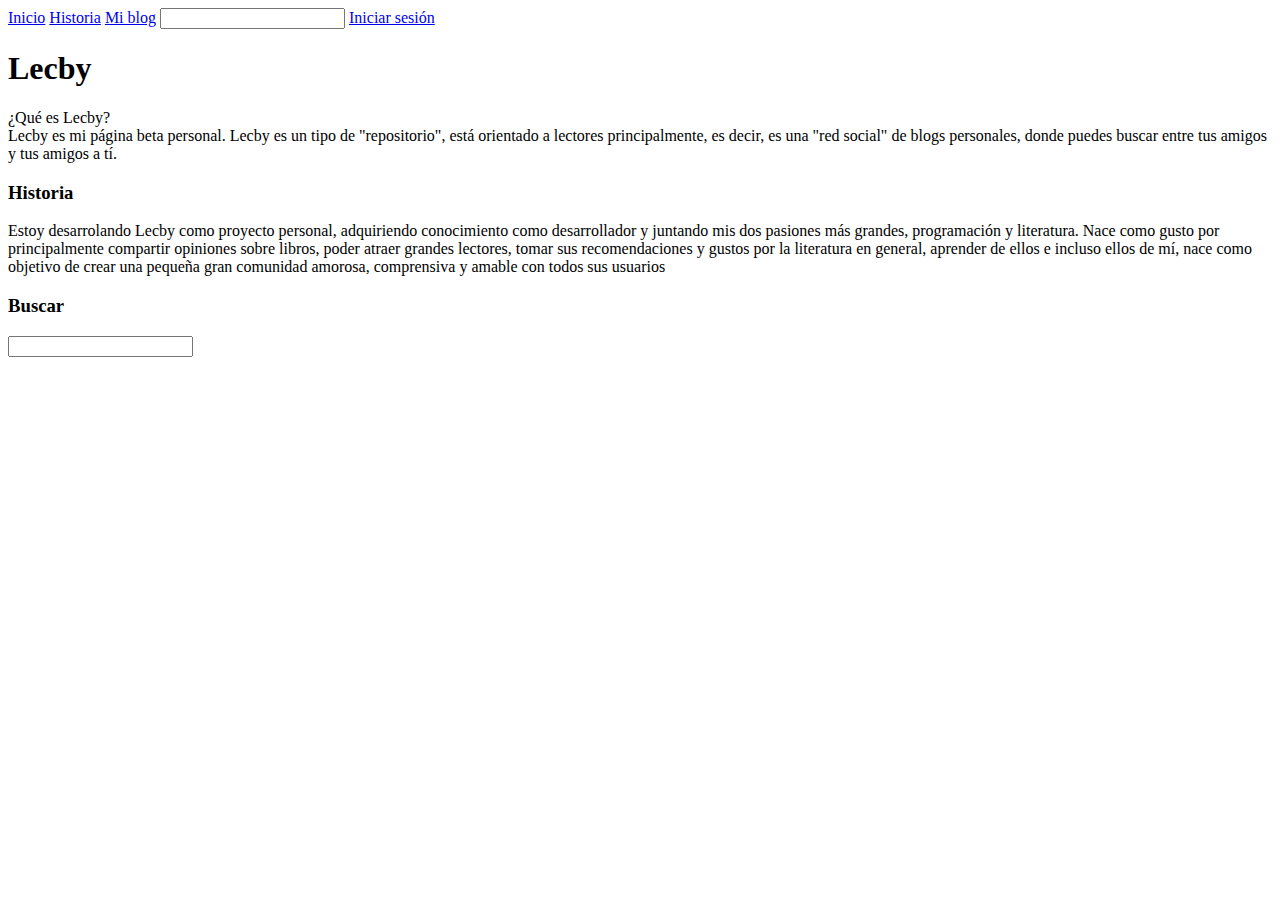
==== Index.html @ d479fe33 "Add files via upload" ====
<!DOCTYPE html>
<html lang="es">
<head>
    <meta charset="UTF-8">
    <meta name="viewport" content="width=device-width, initial-scale=1.0">
    <meta http-equiv="X-UA-Compatible" content="ie=edge">
    <link rel="stylesheet" href="../Assets/css/Syles.css">
    <link rel="icon" href="../Assets/img/moon.ico">
    <!-- <p>&#x1F311;</p>
    <p>&#127765;</p> -->
    <title>Lecby</title>
</head>
<body>
    <header>
        <nav>
            <a href="#">Inicio</a>
            <a href="#">Historia</a>
            <a href="#">Mi blog</a>
            <input type="search" name="" id="NavInput"/>
            <a href="#">Iniciar sesión</a>
        </nav>
    </header>
    <h1>Lecby</h1>
        <p>¿Qué es Lecby?<br>Lecby es mi página beta personal. Lecby es un tipo de "repositorio", está orientado a lectores principalmente, es decir, es una "red social" de blogs personales, donde puedes buscar entre tus amigos y tus amigos a tí.</p>
    <h3>Historia</h3>
        <p>Estoy desarrolando Lecby como proyecto personal, adquiriendo conocimiento como desarrollador y juntando mis dos pasiones más grandes, programación y literatura. Nace como gusto por principalmente compartir opiniones sobre libros, poder atraer grandes lectores, tomar sus recomendaciones y gustos por la literatura en general, aprender de ellos e incluso ellos de mí, nace como objetivo de crear una pequeña gran comunidad amorosa, comprensiva y amable con todos sus usuarios</p>
    <h3>Buscar </h3>
    <input type="search"/>
</body>
</html>
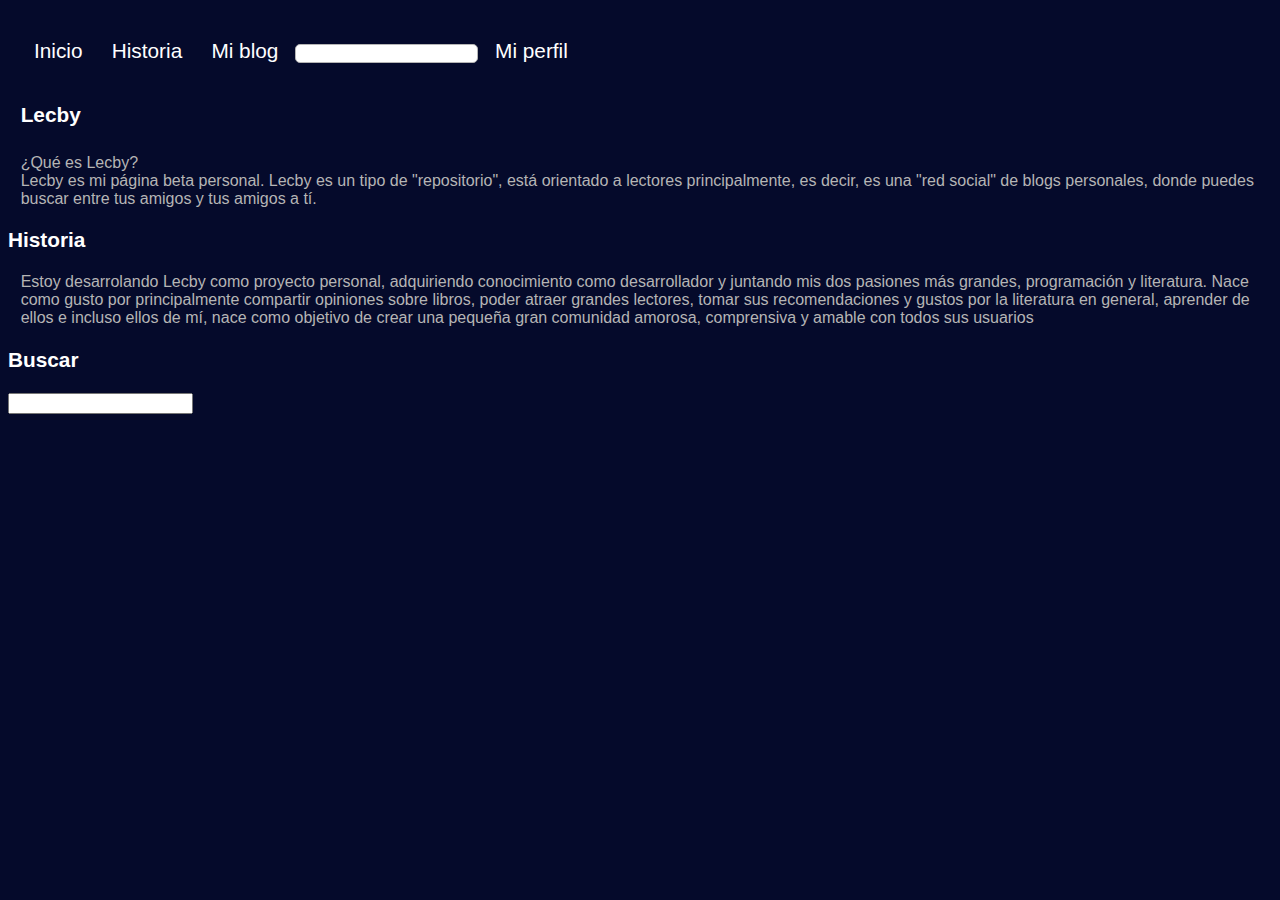
==== commit 1385bcc4: "Index add profile src" ====
--- a/Index.html
+++ b/Index.html
@@ -17,14 +17,14 @@
             <a href="#">Historia</a>
             <a href="#">Mi blog</a>
             <input type="search" name="" id="NavInput"/>
-            <a href="#">Iniciar sesión</a>
+            <a href="View/perfil.html">Mi perfil</a>
         </nav>
     </header>
-    <h1>Lecby</h1>
+    <h1 class="title">Lecby</h1>
         <p>¿Qué es Lecby?<br>Lecby es mi página beta personal. Lecby es un tipo de "repositorio", está orientado a lectores principalmente, es decir, es una "red social" de blogs personales, donde puedes buscar entre tus amigos y tus amigos a tí.</p>
-    <h3>Historia</h3>
+    <h3 class="subtitle">Historia</h3>
         <p>Estoy desarrolando Lecby como proyecto personal, adquiriendo conocimiento como desarrollador y juntando mis dos pasiones más grandes, programación y literatura. Nace como gusto por principalmente compartir opiniones sobre libros, poder atraer grandes lectores, tomar sus recomendaciones y gustos por la literatura en general, aprender de ellos e incluso ellos de mí, nace como objetivo de crear una pequeña gran comunidad amorosa, comprensiva y amable con todos sus usuarios</p>
-    <h3>Buscar </h3>
+    <h3 class="subtitle">Buscar </h3>
     <input type="search"/>
 </body>
 </html>--- a/Assets/css/Syles.css
+++ b/Assets/css/Syles.css
@@ -0,0 +1,214 @@
+* 
+{
+    box-sizing: border-box;
+    font-family: Arial;
+}
+/*
+- A79CF1
+- 8D73BC
+- A1687F
+- 5556CA
+- 402E51
+040229
+*/
+body
+{
+    background-color: #050a2b;
+}
+p
+{
+    padding: 0%;
+    margin: 1%;
+    color:#b5b5b5;
+}
+h1, h3
+{
+    color:#b5b5b5;
+}
+
+nav
+{
+    box-sizing: border-box;
+    width:100%;
+    height:100%;
+    padding:1%;
+    background-color:transparent;
+    border:solid 0.1rem transparent;
+    margin-top: 2%;
+}
+nav a
+{
+    padding: 1%;
+    font-size: 130%;
+    color:#ffffff;
+    text-decoration: none;
+}
+label, legend
+{
+    color:#b5b5b5;
+}
+main
+{
+    margin-top: 0.5%;
+}
+button
+{
+    margin-left: 1%;
+    margin-right: 1%;
+    margin-bottom: 2%;
+    margin-top: 2%;
+}
+.title
+{
+    font-size: 130%;
+    padding: 1%;
+    color:#ffffff;
+    text-decoration: none;
+}
+.subtitle
+{
+    color: #ffffff;
+    font-size: 130%;
+}
+.markWarning
+{
+    width: 100%;
+    height: 100%;
+    background-color: #e1df93;
+    color:#050a2b;
+    padding: 2%;
+    border-radius: 5px;
+    justify-content: center;
+    align-items: center;
+    margin-top: 0.5%;
+}
+#DangerButton
+{
+    display: block;
+    padding: 2%;
+    cursor: pointer;
+    color:#ffffff;
+    border-radius: 5px;
+    border: 1px solid #ffff;
+    background-color: #FF0000;
+    margin-top: 5%;
+    margin-bottom: 5%;
+  }
+  #WarningButton
+{
+    display: block;
+    padding: 2%;
+    cursor: pointer;
+    color:#ffffff;
+    border-radius: 5px;
+    border: 1px solid #ffff;
+    background-color: #ff4400;
+    margin-top: 5%;
+    margin-bottom: 5%;
+  }
+#NavInput 
+{
+    border-radius:5px;
+    border:solid 0.05rem #b5b5b5;
+}
+#ProfilePreview
+{
+    width: 95%;
+    padding: 2%;
+    margin-top: 1%;
+    margin-left: 2.5%;
+    margin-right:2.5%;
+    border: 1px solid transparent;
+}
+.ProfileInfo
+{
+    display:grid;
+    width: 55%;
+    height: 100%;
+}
+.ProfileInfo input[type=text], input[type=email]
+{
+    font-family: 'roboto';
+    width: 70%;
+    height: 80%;
+    margin: 0.3%;
+    padding: 1.5%;
+    border:1px solid transparent;
+    border-radius: 5px;
+    color:#ffffff;
+    background-color: #828595;
+}
+.ProfileInfo label
+{
+    font-size: 110%;
+    display:grid;
+    width: 50%;
+    height: 100%;
+    height: auto;
+    margin: 0.5%;
+}
+
+.ProfileInfo select
+{
+    width: 70%;
+    height: 80%;
+    margin: 0.3%;
+    padding: 0.5%;
+    border:1px solid transparent;
+    border-radius: 5px;
+    color:#ffffff;
+    background-color: #828595;
+}
+#ProfileTitleLine
+{
+    width: 60%;
+    height: 1%;
+    border-bottom: 0.1rem solid #ffffff;
+    position:static;
+    padding: 0.2%;
+}
+.ProfileAside
+{
+    width: 45%;
+    height: 100%;
+    border: 1px solid transparent;
+    margin-top:5.3%;
+    float: right;
+    padding: 1%;
+}
+.ProfilePicture
+{
+    min-width: 40%;
+    min-height: 40%;
+    max-width: 40%;
+    max-height: 40%;
+    margin: 1%;
+    border: 1px solid #ffff;
+    border-radius:50%;
+}
+.StatusTextarea
+{
+    width:50%;
+    height:100%;
+    min-height: 100%;
+    min-height: 200%;
+    max-width: 100%;
+    max-height: 150px;
+    margin-left: 25%;
+    padding: 1%;
+    color:#b5b5b5;
+    border: 1px solid #ffffff;
+    background-color: transparent;
+    border-radius: 5px;
+}
+.AccountOptions
+{
+    padding: 1%;
+    display:inherit;
+    width: 50%;
+    height: 50%;
+}
+.ProfileAside p
+{
+    text-align:center;
+}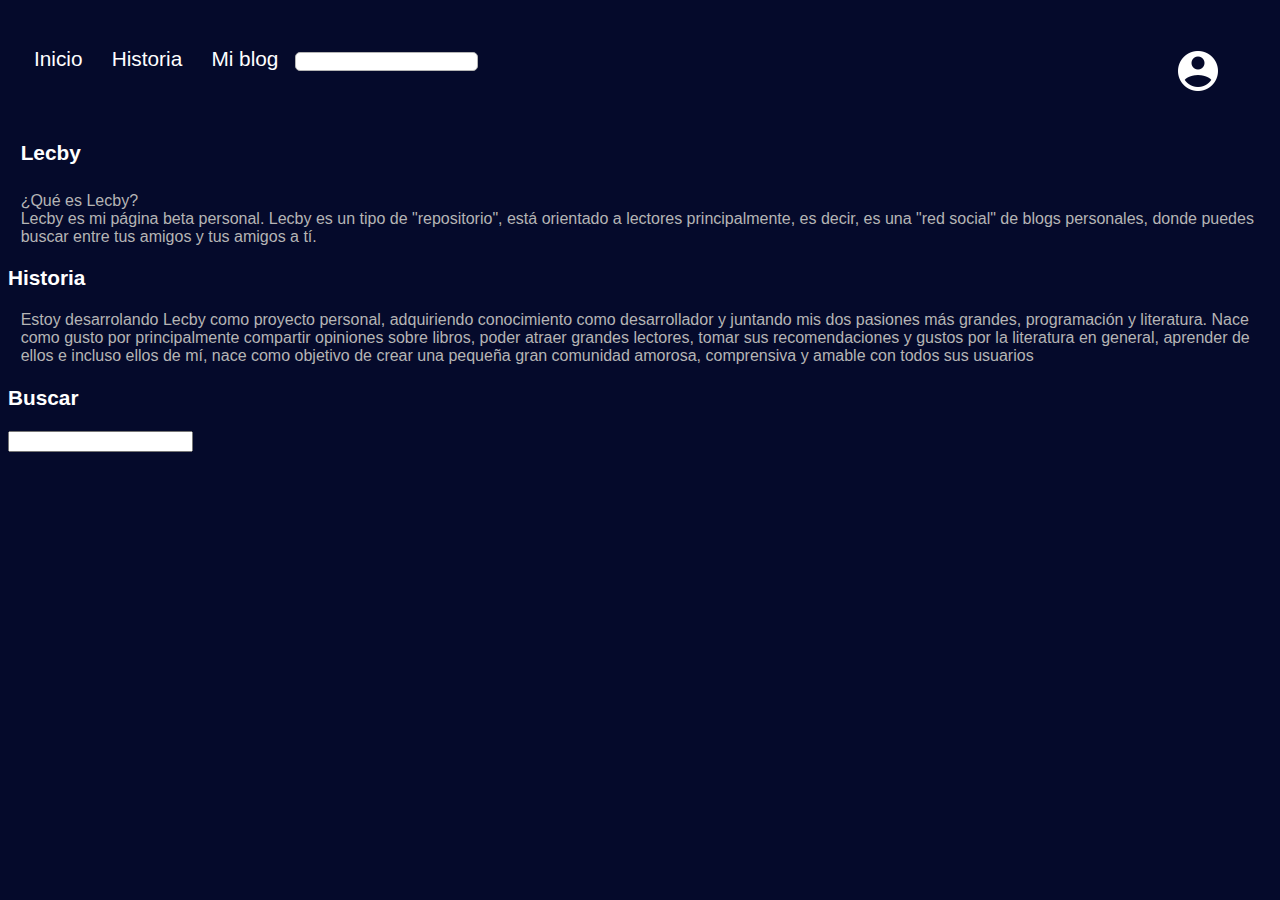
==== commit 3a210e92: "Styles added" ====
--- a/Index.html
+++ b/Index.html
@@ -13,11 +13,13 @@
 <body>
     <header>
         <nav>
+            <div class="NavAside">
+                <a href="View/perfil.html" onfocus="alert"><img src="Assets/img/user.png" alt="Mi perfil" id="InvertColor"/></a>
+                </div>
             <a href="#">Inicio</a>
             <a href="#">Historia</a>
             <a href="#">Mi blog</a>
             <input type="search" name="" id="NavInput"/>
-            <a href="View/perfil.html">Mi perfil</a>
         </nav>
     </header>
     <h1 class="title">Lecby</h1>
--- a/Assets/css/Syles.css
+++ b/Assets/css/Syles.css
@@ -28,7 +28,7 @@
 
 nav
 {
-    box-sizing: border-box;
+    display: inline-block;
     width:100%;
     height:100%;
     padding:1%;
@@ -58,6 +58,17 @@
     margin-bottom: 2%;
     margin-top: 2%;
 }
+.NavAside
+{
+    display:inline-flex;
+    width: auto;
+    height: 1%;
+    margin-right: 2%;
+    margin-left: 2%;
+    padding-left: 1%;
+    padding-right: 1%;
+    float: right;
+}
 .title
 {
     font-size: 130%;
@@ -69,6 +80,11 @@
 {
     color: #ffffff;
     font-size: 130%;
+}
+#InvertColor
+{
+    -webkit-filter: invert(100%);
+    filter: invert(100%);
 }
 .markWarning
 {
@@ -93,8 +109,12 @@
     background-color: #FF0000;
     margin-top: 5%;
     margin-bottom: 5%;
-  }
-  #WarningButton
+}
+#DangerButton:active
+{
+    background-color: #f93737;
+}
+#WarningButton
 {
     display: block;
     padding: 2%;
@@ -105,7 +125,11 @@
     background-color: #ff4400;
     margin-top: 5%;
     margin-bottom: 5%;
-  }
+}
+#WarningButton:active
+{
+    background-color: #fe6730;
+}
 #NavInput 
 {
     border-radius:5px;
@@ -123,45 +147,57 @@
 .ProfileInfo
 {
     display:grid;
-    width: 55%;
-    height: 100%;
+    width: 43.5%;
+    height: 100%;
+    margin-left: 1.5%;
 }
 .ProfileInfo input[type=text], input[type=email]
 {
     font-family: 'roboto';
-    width: 70%;
-    height: 80%;
+    width: 80%;
+    height: 100%;
     margin: 0.3%;
-    padding: 1.5%;
-    border:1px solid transparent;
-    border-radius: 5px;
-    color:#ffffff;
-    background-color: #828595;
+    padding: 2%;
+    border:1px solid #ffffff;
+    border-radius: 5px;
+    color:#ffffff;
+    background-color: transparent;
 }
 .ProfileInfo label
 {
-    font-size: 110%;
+    font-size: 100%;
     display:grid;
     width: 50%;
     height: 100%;
-    height: auto;
-    margin: 0.5%;
+    height: 100%;
+    margin: 1.5%;
 }
 
 .ProfileInfo select
 {
-    width: 70%;
+    width: 80%;
+    height: 100%;
+    margin-bottom: 1%;
+    padding: 1%;
+    border:1px solid #ffffff;
+    border-radius: 5px;
+    color:#ffffff;
+    background-color: transparent;
+}
+.ProfileInfo select:active
+{
+    width: 65%;
     height: 80%;
     margin: 0.3%;
     padding: 0.5%;
     border:1px solid transparent;
     border-radius: 5px;
-    color:#ffffff;
-    background-color: #828595;
+    color:transparent;
+    background-color: transparent;
 }
 #ProfileTitleLine
 {
-    width: 60%;
+    width: 50%;
     height: 1%;
     border-bottom: 0.1rem solid #ffffff;
     position:static;
@@ -169,32 +205,33 @@
 }
 .ProfileAside
 {
-    width: 45%;
-    height: 100%;
-    border: 1px solid transparent;
+    width: 50%;
+    height: 100%;
     margin-top:5.3%;
+    margin-left: 5%;
     float: right;
     padding: 1%;
 }
 .ProfilePicture
 {
-    min-width: 40%;
-    min-height: 40%;
-    max-width: 40%;
-    max-height: 40%;
+    min-width: 12.5rem;
+    min-height: 12.5rem;
+    max-width: 30%;
+    max-height: 30%;
     margin: 1%;
     border: 1px solid #ffff;
     border-radius:50%;
 }
 .StatusTextarea
 {
-    width:50%;
+    width:65%;
     height:100%;
     min-height: 100%;
     min-height: 200%;
     max-width: 100%;
     max-height: 150px;
-    margin-left: 25%;
+    margin-left: 20%;
+    margin-bottom: 5%;
     padding: 1%;
     color:#b5b5b5;
     border: 1px solid #ffffff;
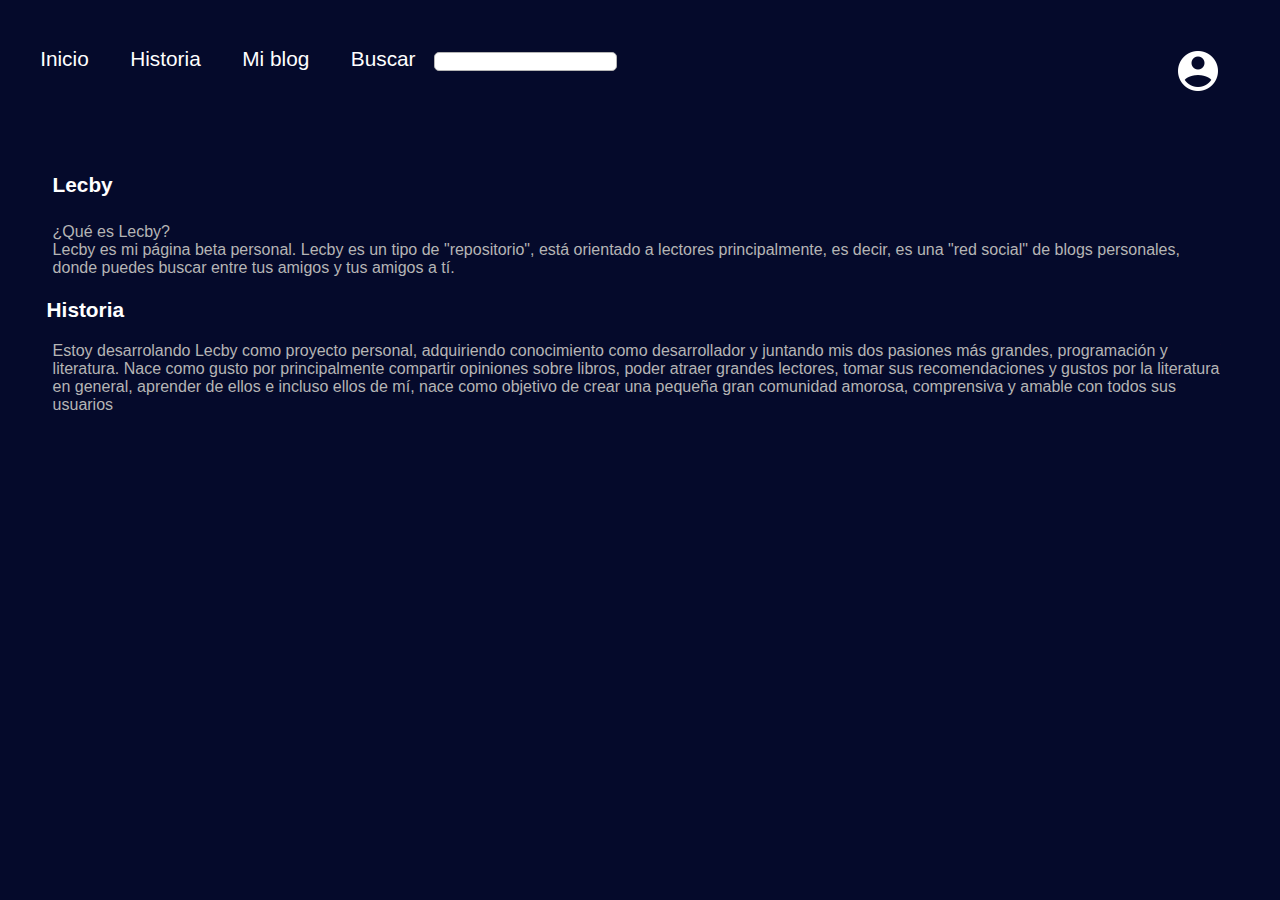
==== commit 84a72084: "add main class" ====
--- a/Index.html
+++ b/Index.html
@@ -16,17 +16,19 @@
             <div class="NavAside">
                 <a href="View/perfil.html" onfocus="alert"><img src="Assets/img/user.png" alt="Mi perfil" id="InvertColor"/></a>
                 </div>
-            <a href="#">Inicio</a>
-            <a href="#">Historia</a>
-            <a href="#">Mi blog</a>
-            <input type="search" name="" id="NavInput"/>
+            <a href="#"class="subtitle">Inicio</a>
+            <a href="#"class="subtitle">Historia</a>
+            <a href="#" class="subtitle">Mi blog</a>
+            <a class="subtitle" style="cursor: default;">Buscar</a><input type="search" name="" id="NavInput"/>
         </nav>
     </header>
+    <main>
+        <section class="main">
     <h1 class="title">Lecby</h1>
         <p>¿Qué es Lecby?<br>Lecby es mi página beta personal. Lecby es un tipo de "repositorio", está orientado a lectores principalmente, es decir, es una "red social" de blogs personales, donde puedes buscar entre tus amigos y tus amigos a tí.</p>
     <h3 class="subtitle">Historia</h3>
-        <p>Estoy desarrolando Lecby como proyecto personal, adquiriendo conocimiento como desarrollador y juntando mis dos pasiones más grandes, programación y literatura. Nace como gusto por principalmente compartir opiniones sobre libros, poder atraer grandes lectores, tomar sus recomendaciones y gustos por la literatura en general, aprender de ellos e incluso ellos de mí, nace como objetivo de crear una pequeña gran comunidad amorosa, comprensiva y amable con todos sus usuarios</p>
-    <h3 class="subtitle">Buscar </h3>
-    <input type="search"/>
+    <p>Estoy desarrolando Lecby como proyecto personal, adquiriendo conocimiento como desarrollador y juntando mis dos pasiones más grandes, programación y literatura. Nace como gusto por principalmente compartir opiniones sobre libros, poder atraer grandes lectores, tomar sus recomendaciones y gustos por la literatura en general, aprender de ellos e incluso ellos de mí, nace como objetivo de crear una pequeña gran comunidad amorosa, comprensiva y amable con todos sus usuarios</p>
+        </section>
+</main>
 </body>
 </html>--- a/Assets/css/Syles.css
+++ b/Assets/css/Syles.css
@@ -80,6 +80,8 @@
 {
     color: #ffffff;
     font-size: 130%;
+    margin-left: 0.5%;
+    margin-right: 0.5%;
 }
 #InvertColor
 {
@@ -135,6 +137,13 @@
     border-radius:5px;
     border:solid 0.05rem #b5b5b5;
 }
+.main
+{
+    width: 95%;
+    height: 100%;
+    margin: 2.5%;
+    border: 1px solid transparent;
+}
 #ProfilePreview
 {
     width: 95%;
@@ -158,7 +167,7 @@
     height: 100%;
     margin: 0.3%;
     padding: 2%;
-    border:1px solid #ffffff;
+    border:1px solid #b5b5b5;
     border-radius: 5px;
     color:#ffffff;
     background-color: transparent;
@@ -179,7 +188,7 @@
     height: 100%;
     margin-bottom: 1%;
     padding: 1%;
-    border:1px solid #ffffff;
+    border:1px solid #b5b5b5;
     border-radius: 5px;
     color:#ffffff;
     background-color: transparent;
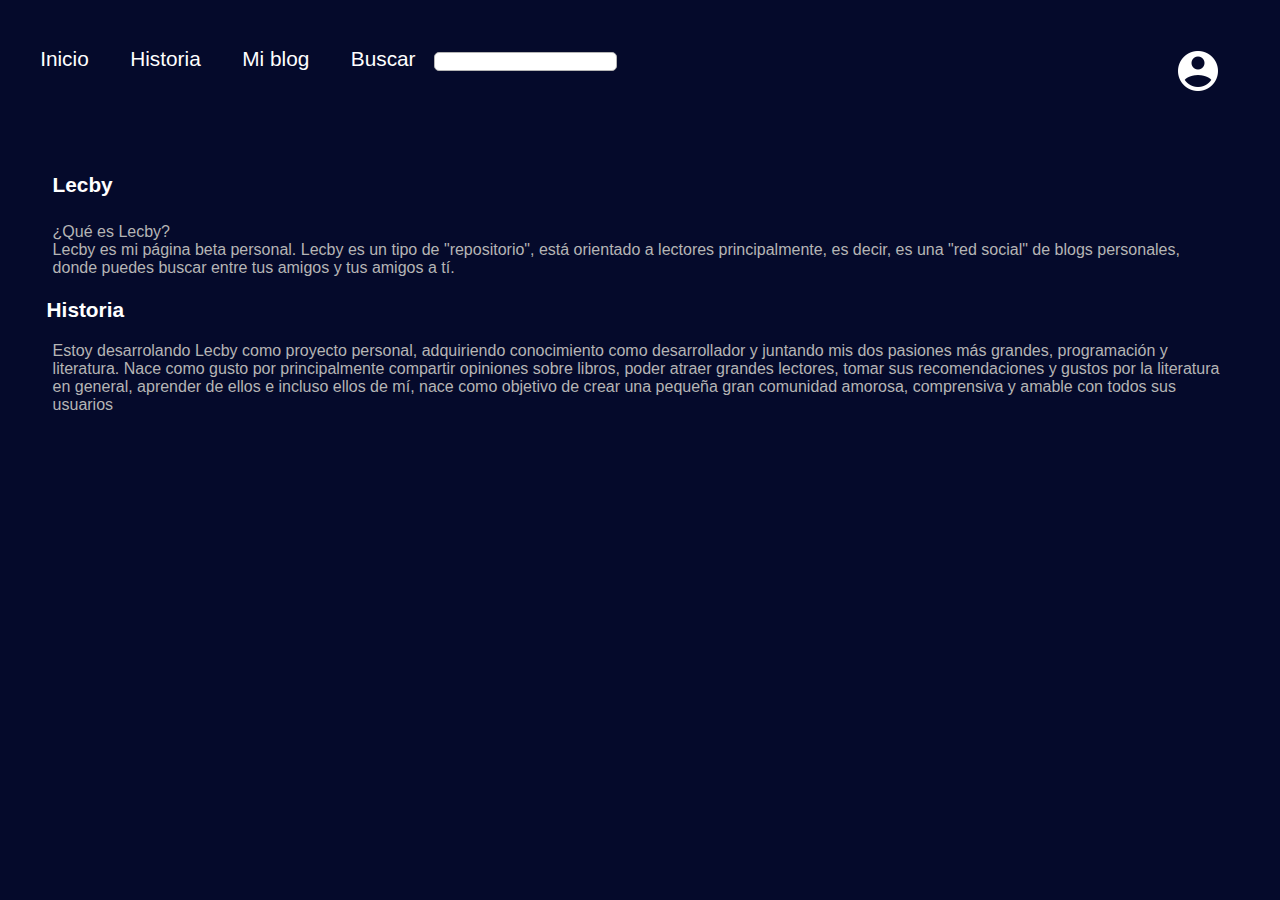
==== commit ef4d30cf: "div textarea-centered && button padding" ====
--- a/Index.html
+++ b/Index.html
@@ -16,17 +16,17 @@
             <div class="NavAside">
                 <a href="View/perfil.html" onfocus="alert"><img src="Assets/img/user.png" alt="Mi perfil" id="InvertColor"/></a>
                 </div>
-            <a href="#"class="subtitle">Inicio</a>
-            <a href="#"class="subtitle">Historia</a>
-            <a href="#" class="subtitle">Mi blog</a>
-            <a class="subtitle" style="cursor: default;">Buscar</a><input type="search" name="" id="NavInput"/>
+            <a href="#"class="Subtitle">Inicio</a>
+            <a href="#"class="Subtitle">Historia</a>
+            <a href="#" class="Subtitle">Mi blog</a>
+            <a class="Subtitle" style="cursor: default;">Buscar</a><input type="search" name="" id="NavInput"/>
         </nav>
     </header>
     <main>
         <section class="main">
     <h1 class="title">Lecby</h1>
         <p>¿Qué es Lecby?<br>Lecby es mi página beta personal. Lecby es un tipo de "repositorio", está orientado a lectores principalmente, es decir, es una "red social" de blogs personales, donde puedes buscar entre tus amigos y tus amigos a tí.</p>
-    <h3 class="subtitle">Historia</h3>
+    <h3 class="Subtitle">Historia</h3>
     <p>Estoy desarrolando Lecby como proyecto personal, adquiriendo conocimiento como desarrollador y juntando mis dos pasiones más grandes, programación y literatura. Nace como gusto por principalmente compartir opiniones sobre libros, poder atraer grandes lectores, tomar sus recomendaciones y gustos por la literatura en general, aprender de ellos e incluso ellos de mí, nace como objetivo de crear una pequeña gran comunidad amorosa, comprensiva y amable con todos sus usuarios</p>
         </section>
 </main>
--- a/Assets/css/Syles.css
+++ b/Assets/css/Syles.css
@@ -76,18 +76,26 @@
     color:#ffffff;
     text-decoration: none;
 }
-.subtitle
+.Subtitle
 {
     color: #ffffff;
     font-size: 130%;
     margin-left: 0.5%;
     margin-right: 0.5%;
 }
+.SubtitleLower
+{
+    color: #e5e5e5;
+    font-size: 120%;
+    margin-left: 0.5%;
+    margin-right: 0.5%;
+}
 #InvertColor
 {
     -webkit-filter: invert(100%);
     filter: invert(100%);
 }
+
 .markWarning
 {
     width: 100%;
@@ -103,7 +111,7 @@
 #DangerButton
 {
     display: block;
-    padding: 2%;
+    padding: 4%;
     cursor: pointer;
     color:#ffffff;
     border-radius: 5px;
@@ -119,7 +127,7 @@
 #WarningButton
 {
     display: block;
-    padding: 2%;
+    padding: 4%;
     cursor: pointer;
     color:#ffffff;
     border-radius: 5px;
@@ -148,7 +156,7 @@
 {
     width: 95%;
     padding: 2%;
-    margin-top: 1%;
+    margin-top: 0%;
     margin-left: 2.5%;
     margin-right:2.5%;
     border: 1px solid transparent;
@@ -162,7 +170,8 @@
 }
 .ProfileInfo input[type=text], input[type=email]
 {
-    font-family: 'roboto';
+    font-family: 'arial';
+    font-size: 105%;
     width: 80%;
     height: 100%;
     margin: 0.3%;
@@ -184,25 +193,24 @@
 
 .ProfileInfo select
 {
+    font-size: 100%;
     width: 80%;
     height: 100%;
     margin-bottom: 1%;
     padding: 1%;
     border:1px solid #b5b5b5;
     border-radius: 5px;
-    color:#ffffff;
+    color:#ffff;
     background-color: transparent;
 }
-.ProfileInfo select:active
-{
-    width: 65%;
-    height: 80%;
-    margin: 0.3%;
-    padding: 0.5%;
-    border:1px solid transparent;
-    border-radius: 5px;
-    color:transparent;
-    background-color: transparent;
+.ProfileInfo option
+{   
+    font-size: 100%;
+    width: 100%;
+    height: 100%;
+    border-radius: 2px;
+    color: #ffff;
+    background-color: #050a2b;
 }
 #ProfileTitleLine
 {
@@ -214,12 +222,12 @@
 }
 .ProfileAside
 {
+    display:inline;
     width: 50%;
     height: 100%;
     margin-top:5.3%;
     margin-left: 5%;
     float: right;
-    padding: 1%;
 }
 .ProfilePicture
 {
@@ -233,20 +241,27 @@
 }
 .StatusTextarea
 {
-    width:65%;
+    width:70%;
     height:100%;
     min-height: 100%;
     min-height: 200%;
     max-width: 100%;
     max-height: 150px;
-    margin-left: 20%;
-    margin-bottom: 5%;
     padding: 1%;
     color:#b5b5b5;
     border: 1px solid #ffffff;
     background-color: transparent;
     border-radius: 5px;
 }
+.TextareaCenter
+{
+    width: 100%;
+    height: 100%;
+    display: flex;
+    justify-content: center;
+    align-items: center;
+    border: 1px solid transparent;
+}
 .AccountOptions
 {
     padding: 1%;
